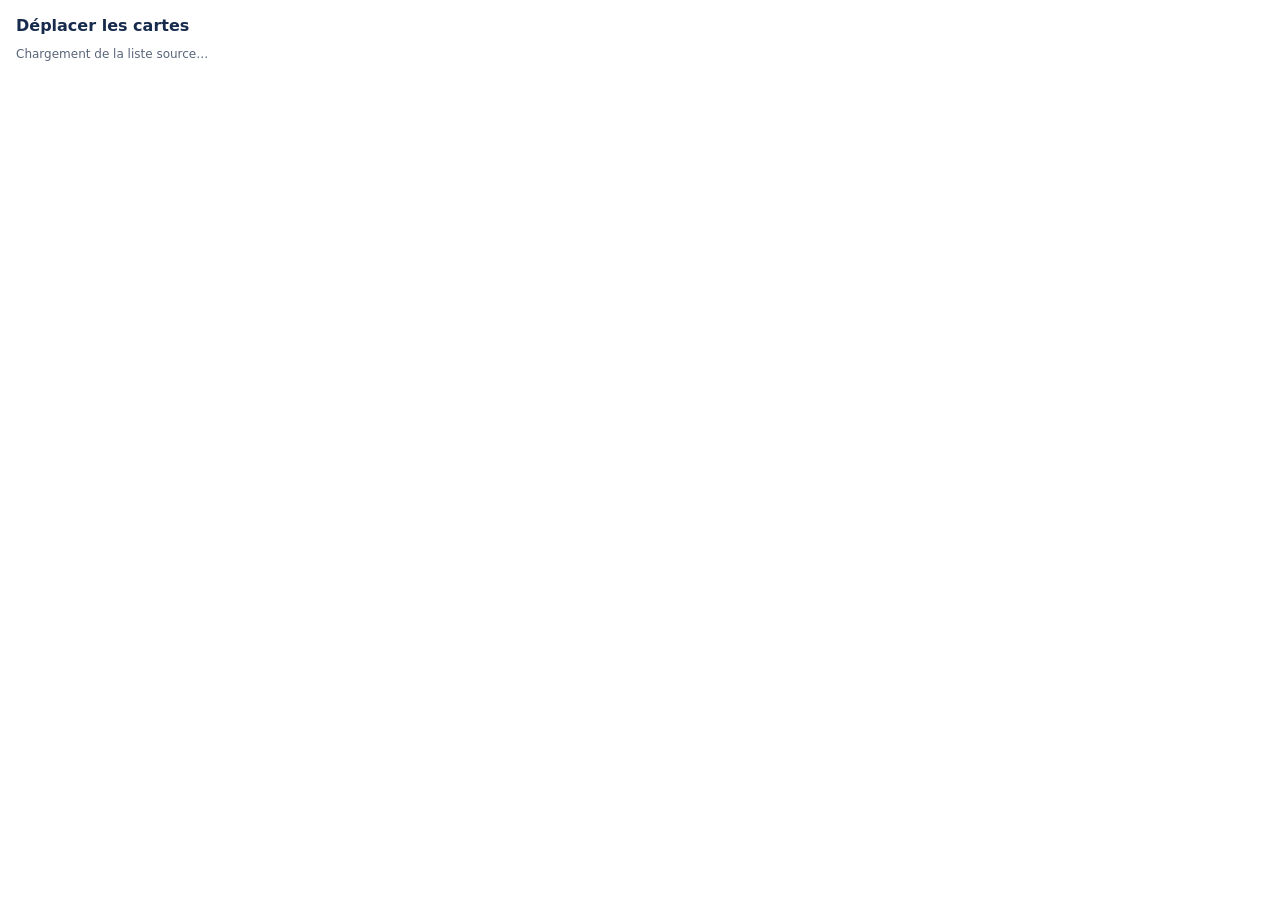
==== move.html @ d9c5784f "initial commit" ====
<!doctype html>
<html lang="fr">
<head>
  <meta charset="utf-8" />
  <meta name="viewport" content="width=device-width,initial-scale=1" />
  <title>Déplacer les cartes</title>
  <style>
    :root { font-family: system-ui, -apple-system, Segoe UI, sans-serif; color: #172b4d; }
    body { margin: 0; padding: 16px; background: #fff; font-size: 14px; }
    h1 { font-size: 16px; margin: 0 0 12px; }
    p { margin: 10px 0; }
    label { display: block; font-weight: 600; margin-bottom: 6px; }
    select,button { font: inherit; box-sizing: border-box; width: 100%; border-radius: 5px; padding: 9px; }
    select { border: 1px solid #8590a2; background: #fff; }
    button { background: #0c66e4; border: 0; color: #fff; font-weight: 600; cursor: pointer; margin-top: 12px; }
    button:disabled { opacity: .5; cursor: not-allowed; }
    .secondary { background: #dfe1e6; color: #172b4d; }
    .muted { color: #596579; font-size: 12px; }
    .status { min-height: 18px; margin-top: 12px; font-size: 13px; }
    .error { color: #ae2e24; }
    .success { color: #216e4e; }
  </style>
</head>
<body>
  <h1>Déplacer les cartes</h1>
  <p class="muted" id="source">Chargement de la liste source…</p>
  <div id="auth-block" hidden>
    <p>Autorise List Mover à lire les listes et déplacer les cartes de ton tableau.</p>
    <button type="button" id="authorize">Autoriser avec Trello</button>
  </div>
  <div id="move-block" hidden>
    <label for="target">Liste de destination</label>
    <select id="target"></select>
    <p class="muted" id="count"></p>
    <button type="button" id="move" disabled>Déplacer toutes les cartes</button>
  </div>
  <p class="status" id="status" role="status" aria-live="polite"></p>
  <script src="https://p.trellocdn.com/power-up.min.js"></script>
  <script src="./config.js"></script>
  <script src="./move.js"></script>
</body>
</html>
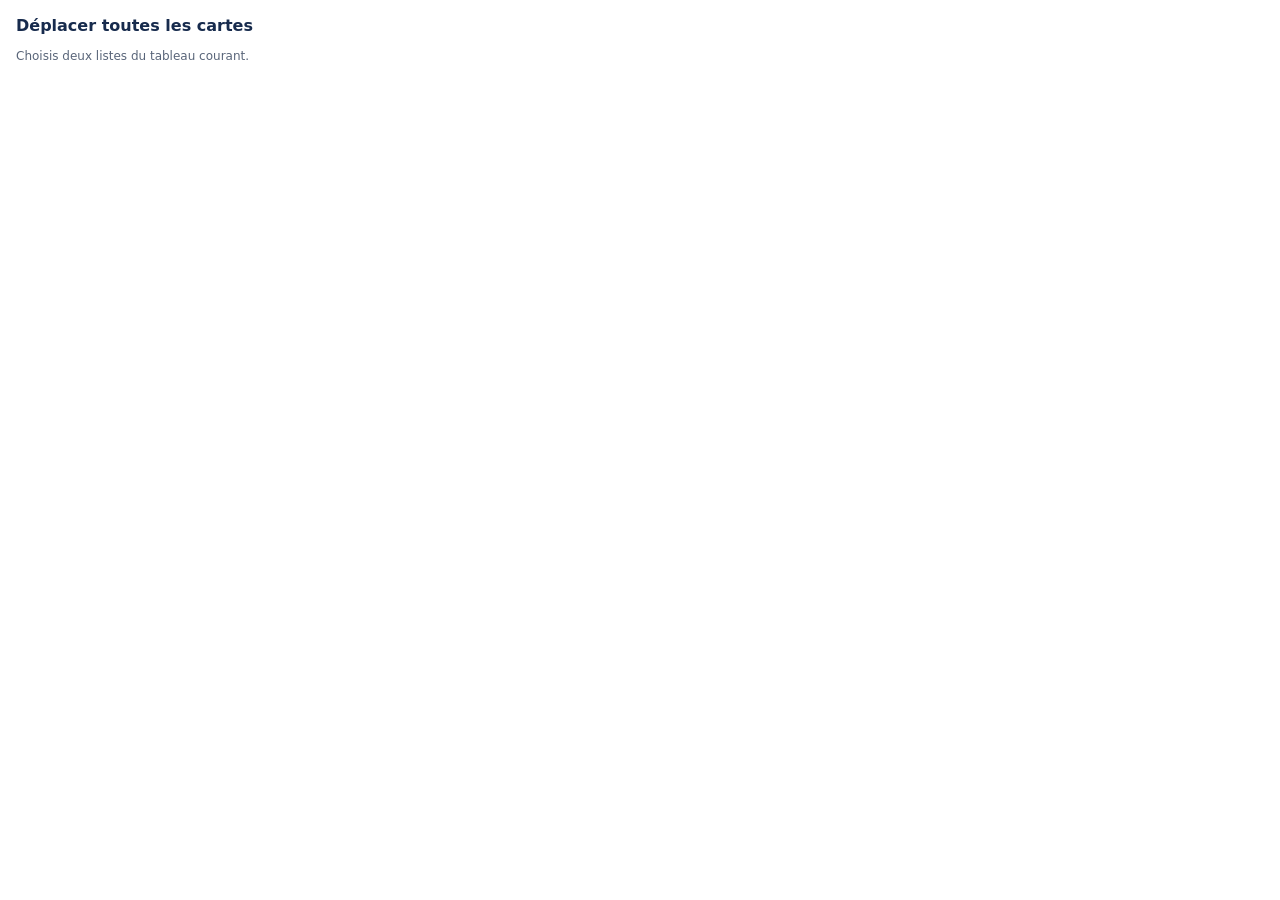
==== commit e0da5750: "Update new power up version" ====
--- a/move.html
+++ b/move.html
@@ -5,33 +5,34 @@
   <meta name="viewport" content="width=device-width,initial-scale=1" />
   <title>Déplacer les cartes</title>
   <style>
-    :root { font-family: system-ui, -apple-system, Segoe UI, sans-serif; color: #172b4d; }
-    body { margin: 0; padding: 16px; background: #fff; font-size: 14px; }
-    h1 { font-size: 16px; margin: 0 0 12px; }
-    p { margin: 10px 0; }
-    label { display: block; font-weight: 600; margin-bottom: 6px; }
-    select,button { font: inherit; box-sizing: border-box; width: 100%; border-radius: 5px; padding: 9px; }
-    select { border: 1px solid #8590a2; background: #fff; }
-    button { background: #0c66e4; border: 0; color: #fff; font-weight: 600; cursor: pointer; margin-top: 12px; }
-    button:disabled { opacity: .5; cursor: not-allowed; }
-    .secondary { background: #dfe1e6; color: #172b4d; }
-    .muted { color: #596579; font-size: 12px; }
-    .status { min-height: 18px; margin-top: 12px; font-size: 13px; }
-    .error { color: #ae2e24; }
-    .success { color: #216e4e; }
+    :root { font-family: system-ui,-apple-system,Segoe UI,sans-serif; color:#172b4d; color-scheme:light; }
+    body { margin:0; padding:16px; background:white; font-size:14px; }
+    h1 { font-size:16px; margin:0 0 14px; }
+    p { margin:10px 0; }
+    label { display:block; font-weight:600; margin:12px 0 6px; }
+    select,button { font:inherit; box-sizing:border-box; width:100%; border-radius:5px; padding:9px; }
+    select { border:1px solid #8590a2; background:#fff; }
+    button { background:#0c66e4; border:0; color:white; font-weight:600; cursor:pointer; margin-top:14px; }
+    button:disabled { opacity:.55; cursor:not-allowed; }
+    .muted { color:#596579; font-size:12px; }
+    .status { min-height:18px; margin-top:12px; font-size:13px; overflow-wrap:anywhere; }
+    .error { color:#ae2e24; }
+    .success { color:#216e4e; }
   </style>
 </head>
 <body>
-  <h1>Déplacer les cartes</h1>
-  <p class="muted" id="source">Chargement de la liste source…</p>
+  <h1>Déplacer toutes les cartes</h1>
+  <p class="muted">Choisis deux listes du tableau courant.</p>
   <div id="auth-block" hidden>
-    <p>Autorise List Mover à lire les listes et déplacer les cartes de ton tableau.</p>
+    <p>Autorise List Mover à lire tes listes et à déplacer les cartes.</p>
     <button type="button" id="authorize">Autoriser avec Trello</button>
   </div>
   <div id="move-block" hidden>
+    <label for="source">Liste source</label>
+    <select id="source"></select>
     <label for="target">Liste de destination</label>
     <select id="target"></select>
-    <p class="muted" id="count"></p>
+    <p class="muted" id="count" aria-live="polite"></p>
     <button type="button" id="move" disabled>Déplacer toutes les cartes</button>
   </div>
   <p class="status" id="status" role="status" aria-live="polite"></p>
